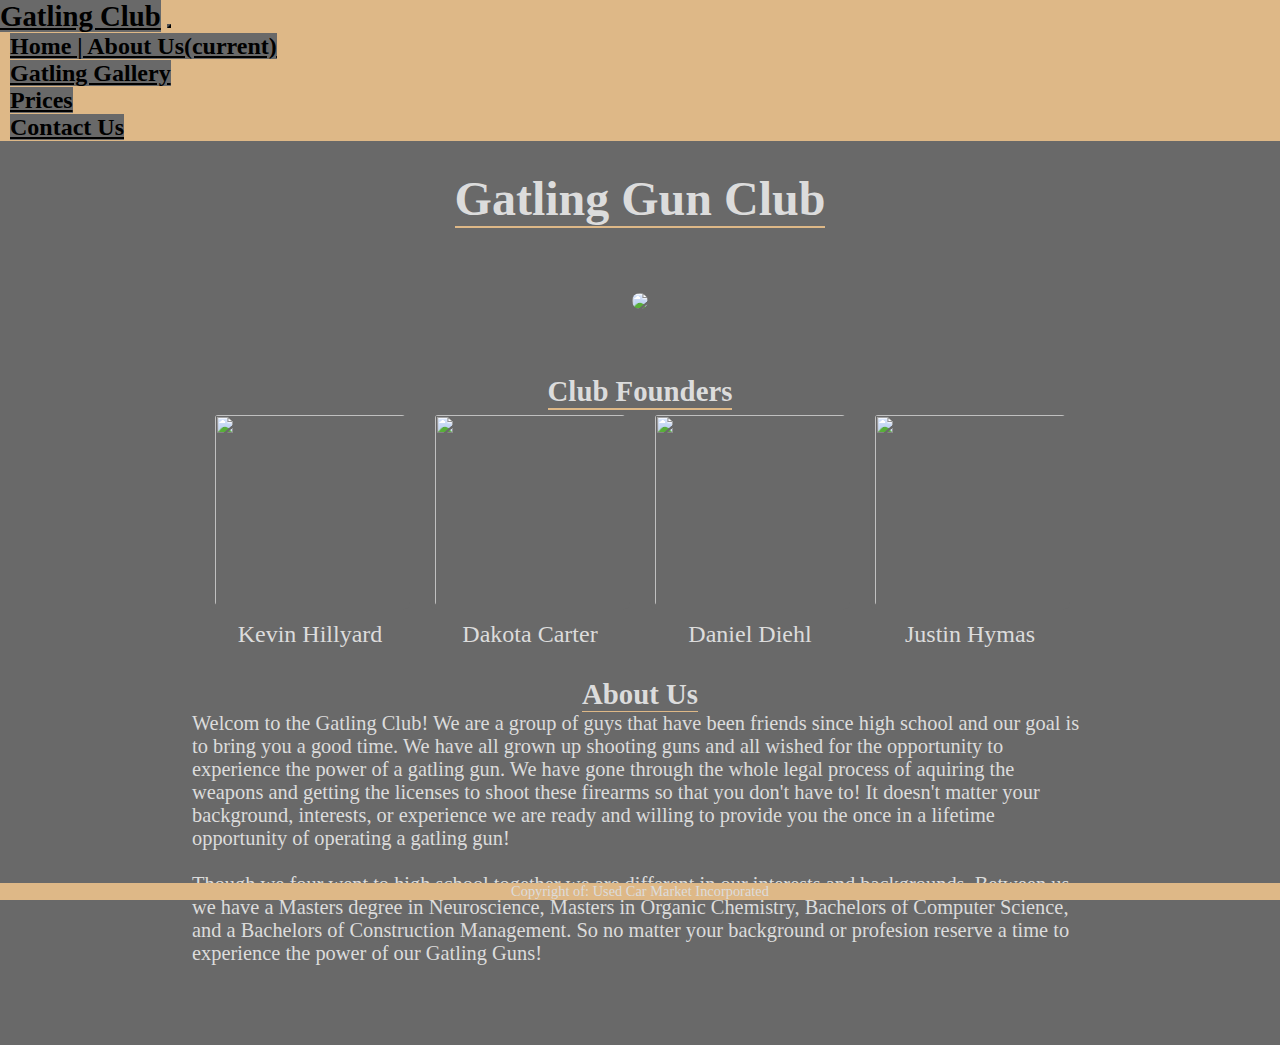
==== index.html @ b7dc155b "Add files via upload" ====
<!DOCTYPE html>
<html>

<head>
  <link rel="stylesheet" href="styles.css" />
  <link rel="stylesheet" href="https://stackpath.bootstrapcdn.com/bootstrap/4.1.3/css/bootstrap.min.css" integrity="sha384-MCw98/SFnGE8fJT3GXwEOngsV7Zt27NXFoaoApmYm81iuXoPkFOJwJ8ERdknLPMO" crossorigin="anonymous">
  <title>Gatling Gun Club</title>
</head>

<nav class="navbar navbar-light" style="background-color: #DEB887;">
  <a class="navbar-title" href="#">Gatling Club</a>
  <button class="navbar-toggler" type="button" data-toggle="collapse" data-target="#navbarNav" aria-controls="navbarNav" aria-expanded="false" aria-label="Toggle navigation">
    <span class="navbar-toggler-icon"></span>
  </button>
  <div class="collapse navbar-collapse" id="navbarNav">
    <ul class="navbar-nav">
      <li class="nav-item">
        <a class="nav-link" href="#">Home | About Us<span class="sr-only">(current)</span></a>
      </li>
      <li class="nav-item active">
        <a class="nav-link" href="pages/gatling-gallery.html">Gatling Gallery</a>
      </li>
      <li class="nav-item active">
        <a class="nav-link" href="pages/prices.html">Prices</a>
      </li>
<!--      <li class="nav-item active">
        <a class="nav-link" href="pages/reserve-time.html">Reserve a Time Slot</a>
      </li> -->
      <li class="nav-item active">
        <a class="nav-link" href="pages/contact-us.html">Contact Us</a>
      </li>
    </ul>
  </div>
</nav>

<body class ='content'>
  <div class='page'>
    <div class='header'>
      <h1>Gatling Gun Club</h1>
    </div>

    <div class='gif-picture-container'>
      <img src='pictures/gatling_gif.gif'/>
    </div>

    <div class='owners-container'>
      <h2>Club Founders</h2>
    </div>

    <div class='photo-grid-container'>
      <div class='photo-grid'>
        <div class='owner-photo-grid-item first-item'>
          <a class='owner-photo-link' target='_blank' href="pictures/Kevin-Hillyard-Owner.jpg">
            <img src='pictures/Kevin-Hillyard-Owner.jpg'/>
          </a>
          <p>Kevin Hillyard</p>
        </div>

        <div class='owner-photo-grid-item'>
          <a class='owner-photo-link' target="_blank" href='pictures/Dakota-Carter-Owner.jpg'>
            <img src='pictures/Dakota-Carter-Owner.jpg'/>
          </a>
          <p>Dakota Carter</p>
        </div>

        <div class='owner-photo-grid-item'>
          <a class='owner-photo-link' target='_blank' href='pictures/Daniel-Diehl-Owner.jpg'>
            <img src='pictures/Daniel-Diehl-Owner.jpg'/>
          </a>
          <p>Daniel Diehl</p>
        </div>

        <div class='owner-photo-grid-item last-item'>
          <a class='owner-photo-link' target='_blank' href='pictures/Justin-Hymas-Owner.jpg'>
            <img src='pictures/Justin-Hymas-Owner.jpg'/>
          </a>
          <p>Justin Hymas</p>
        </div>
      </div>
    </div>

    <div class='about-container'>
      <h2>About Us</h2>
      <p class='about-paragraph'>Welcom to the Gatling Club! We are a group of guys
        that have been friends since high school and our goal is to bring you a good time.
        We have all grown up shooting guns and all wished for the opportunity to experience the power of a gatling gun.
        We have gone through the whole legal process of aquiring the weapons and getting the licenses to shoot these firearms so that you
        don't have to! It doesn't matter your background, interests, or experience we are ready and willing to provide
        you the once in a lifetime opportunity of operating a gatling gun!<br><br>Though we four went to high school together
        we are different in our interests and backgrounds. Between us we have a Masters degree in Neuroscience, Masters in
        Organic Chemistry, Bachelors of Computer Science, and a Bachelors of Construction Management. So no matter your
        background or profesion reserve a time to experience the power of our Gatling Guns!</p>
    </div>

    <div class='footer'>
      <div class='footer-item'>
        <p>Copyright of: Used Car Market Incorporated</p>
      </div>
    </div>
  </div>

  <script src="https://code.jquery.com/jquery-3.3.1.slim.min.js" integrity="sha384-q8i/X+965DzO0rT7abK41JStQIAqVgRVzpbzo5smXKp4YfRvH+8abtTE1Pi6jizo" crossorigin="anonymous"></script>
  <script src="https://cdnjs.cloudflare.com/ajax/libs/popper.js/1.14.3/umd/popper.min.js" integrity="sha384-ZMP7rVo3mIykV+2+9J3UJ46jBk0WLaUAdn689aCwoqbBJiSnjAK/l8WvCWPIPm49" crossorigin="anonymous"></script>
  <script src="https://stackpath.bootstrapcdn.com/bootstrap/4.1.3/js/bootstrap.min.js" integrity="sha384-ChfqqxuZUCnJSK3+MXmPNIyE6ZbWh2IMqE241rYiqJxyMiZ6OW/JmZQ5stwEULTy" crossorigin="anonymous"></script>
</body>
</html>
---- styles.css ----
* {
  color: #000000;
  background-color: #696969;
  font-size: 24px;
  margin: 0;
  padding: 0;
  box-sizing: border-box;
}

.navbar-title {
  color: #000000 !important;
  font-family: "Garamond", serif !important;
  font-weight: bold  !important;
  font-size: 1.2em !important;
}

.navbar-toggler {
  background-color: #F8F8FF !important;
}

.navbar-collapse ul {
  background-color: #DEB887;
}

.navbar-collapse li {
  background-color: #DEB887;
  padding-left: 10px;
}

.navbar-collapse li:hover {
  background-color: #696969;
}

.nav-link {
  font-family: "Garamond", serif !important;
  font-weight: bold  !important;
}

.page {
  display: flex;
  flex-direction: column;
  justify-content: center;
  align-items: center;
  padding-bottom: 80px;
}

.header {
  display: flex;
  justify-content: center;
  padding-bottom: 50px;
  padding-top: 30px;
}

.header h1 {
  border-bottom: 2px solid #DEB887;
}

.price-header {
  display: flex;
  justify-content: center;
  padding-bottom: 50px;
  padding-top: 100px;
}

.price-header h1 {
  border-bottom: 2px solid #DEB887;
}

.owners-container {
  padding-top: 50px;
}

.owners-container h2 {
  border-bottom: 2px solid #DEB887;
}

.about-container {
  display: flex;
  flex-direction: column;
  align-items: center;
  justify-content: center;
  width: 70%;
  padding-top: 30px;
}

.about-container h2 {
  border-bottom: 1px solid #DEB887;
}

.about-paragraph {
  font-size: 85%;
}

.photo-grid-container {
  display: flex;
  justify-content: center;
}

.photo-grid {
  display: flex;
  justify-content: space-between;
  flex-wrap: wrap;
  align-items: center;
}

.owner-photo-grid-item {
  display: flex;
  flex-direction: column;
  justify-content: center;
  align-items: center;
  padding: 0 10px 0 10px;
}

.owner-photo-grid-item img {
  width: 200px;
  height: 200px;
}

.gallery-photo-grid {
  width: 75%;
  display: flex;
  justify-content: space-between;
  flex-wrap: wrap;
  align-items: center;
}

.gallery-photo-grid-item {
  display: flex;
  flex-direction: column;
  justify-content: center;
  align-items: center;
  padding: 20px 30px 30px 30px;
}

.gallery-photo-grid-item img {
  width: 500px;
  height: 500px;
  border-radius: 8px;
  padding: 5px;
}

.first-item {
  order: -1;
}

.last-item {
  order: 1;
}

.footer {
  display: flex;
  justify-content: center;
  align-items: center;
  width: 100vw;
  background-color: #DEB887;
  position: fixed;
  left: 0;
  bottom: 0;
  flex-direction: column;
}

.footer-item {
  display: flex;
  background-color: #DEB887;
  align-items: center;
  justify-content: center;
}

.footer-item p {
  color: #000000;
  background-color: #DEB887;
  font-size: 60%;
}

.owner-photo-link img {
  border-radius: 8px;
  padding: 5px;
  max-width: 300px;
  max-height: 300px;
}

.gif-picture-container {
  padding: 10px 0 10px 0;
}

.gif-picture-container img {
  border-radius: 8px;
}

.ammo-photo-container {
  display: flex;
  flex-direction: column;
  justify-content: center;
  align-items: center;
  padding-top: 100px;
}

.ammo-photo-container img {
  border-radius: 8px;
  padding: 5px;
}

.price-list {
  list-style-type: square;
}

.price-list-item {
  color: #DCDCDC !important;
  font-family: "Georgia", serif !important;
  font-size: 1.2em;
}

.payment-note {
  color: #DCDCDC !important;
  font-family: "Georgia", serif !important;
  font-weight: bold;
  font-size: 70%;
  padding-top: 100px;
}

.contact-container {
  display: flex;
  flex-direction: row;
  flex-wrap: wrap;
  align-items: flex-start;
  justify-content: space-around;
  width: 60%;
  padding-top: 30px;
  padding-bottom: 60px;
}

.emails-container,
.phone-container,
.social-media-container {
  display: flex;
  flex-direction: column;
  align-items: center;
  justify-content: center;
}

.emails,
.social-medias {
  display: flex;
  flex-direction: column;
  align-items: center;
  justify-content: center;
}

.contact-title {
  border-bottom: 1px solid #DEB887;
}

h1 {
  font-size: 2em;
  font-weight: bold;
  font-family: "Garamond", serif !important;
  color: #DCDCDC !important;
}

h2 {
  font-size: 1.2em;
  font-weight: bold;
  font-family: "Garamond", serif !important;
  color: #DCDCDC !important;
}

p {
  font-family: "Georgia", serif !important;
  color: #DCDCDC !important;
}

.gallery-photo-grid-item img:hover,
.owner-photo-link img:hover {
  box-shadow: 0 0 2px 1px #DEB887;
}
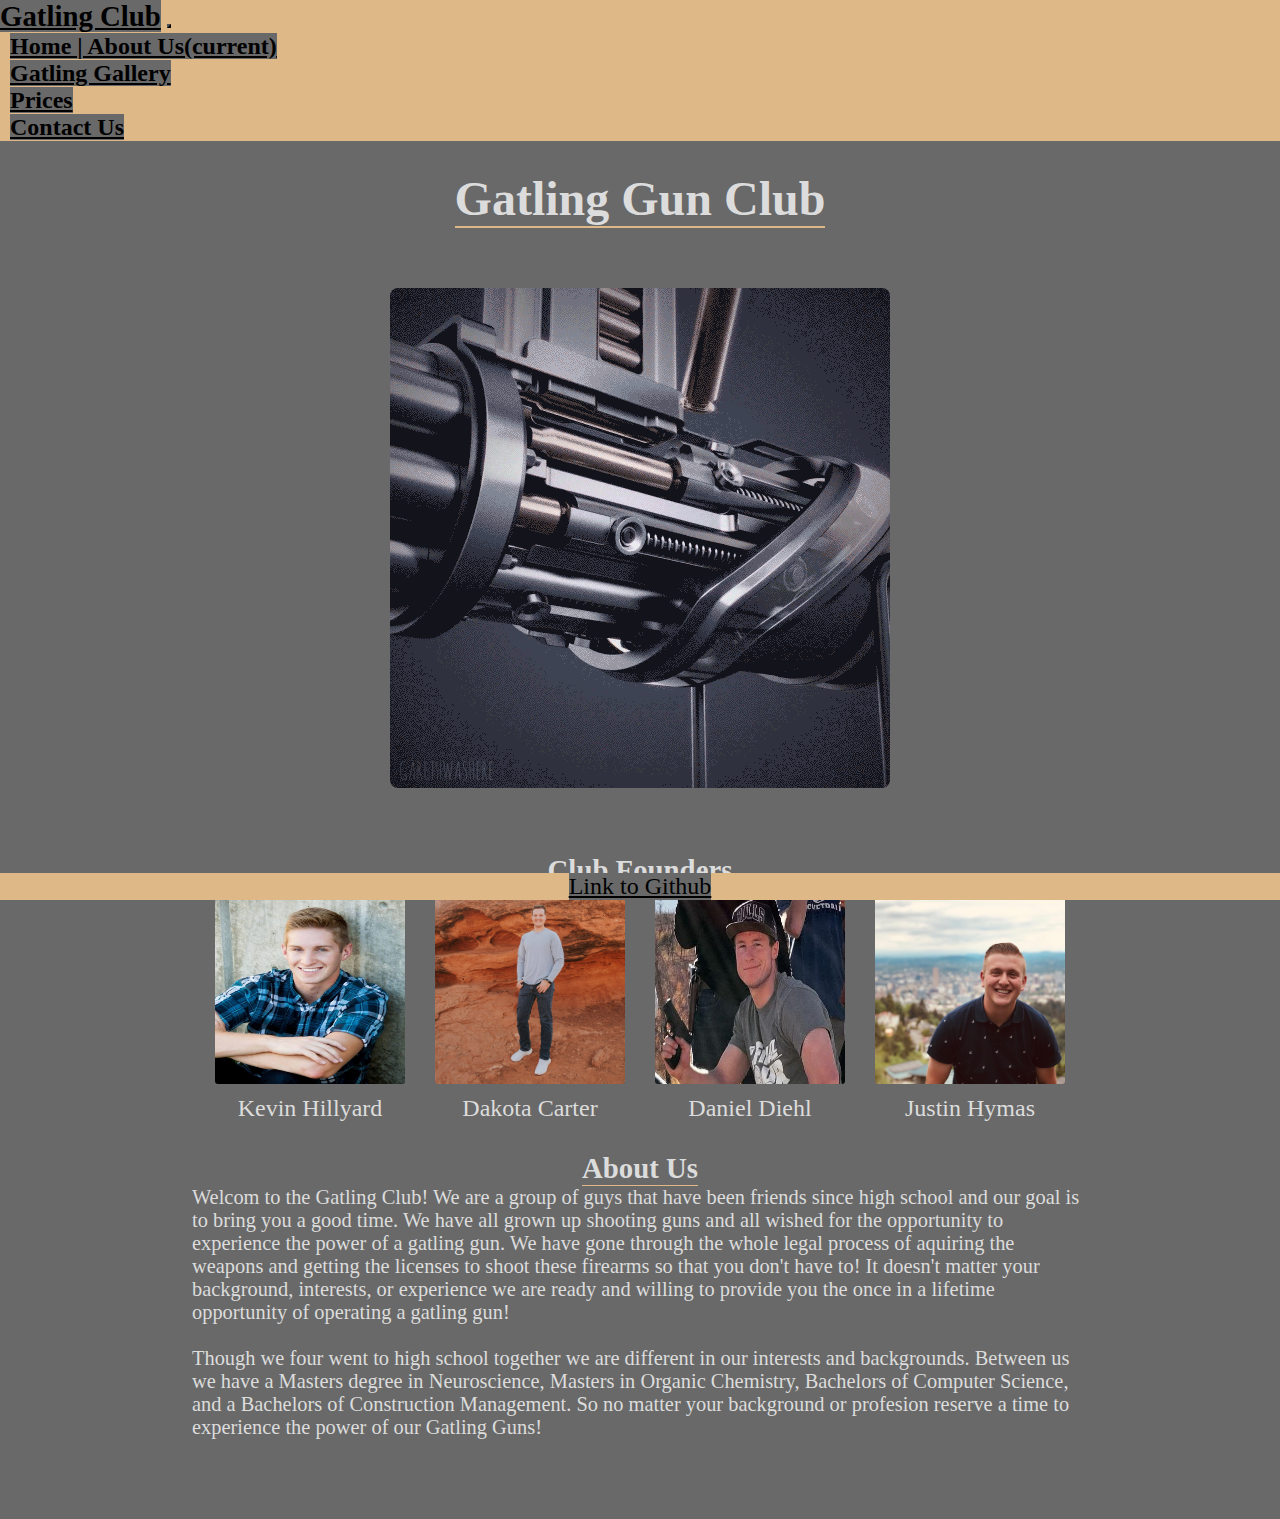
==== commit c7979e27: "Add files via upload" ====
--- a/index.html
+++ b/index.html
@@ -94,7 +94,7 @@
 
     <div class='footer'>
       <div class='footer-item'>
-        <p>Copyright of: Used Car Market Incorporated</p>
+        <a target='_blank' href='https://github.com/KevinHillyard/cs260_lab_2'>Link to Github</a>
       </div>
     </div>
   </div>
--- a/styles.css
+++ b/styles.css
@@ -273,3 +273,35 @@
 .owner-photo-link img:hover {
   box-shadow: 0 0 2px 1px #DEB887;
 }
+
+@media only screen and (max-width: 700px) {
+  .contact-container {
+    display: flex;
+    flex-direction: column;
+    align-items: center;
+    justify-content: space-around;
+    width: 60%;
+    padding-top: 30px;
+    padding-bottom: 60px;
+  }
+
+  .emails {
+    display: flex;
+    flex-direction: column;
+    align-items: center;
+    justify-content: center;
+    padding-bottom: 60px;
+  }
+
+  .photo-grid {
+    display: flex;
+    flex-direction: column;
+    justify-content: center;
+    align-items: center;
+  }
+
+  .gif-picture-container img {
+    border-radius: 8px;
+    max-width: 200px;
+  }
+}
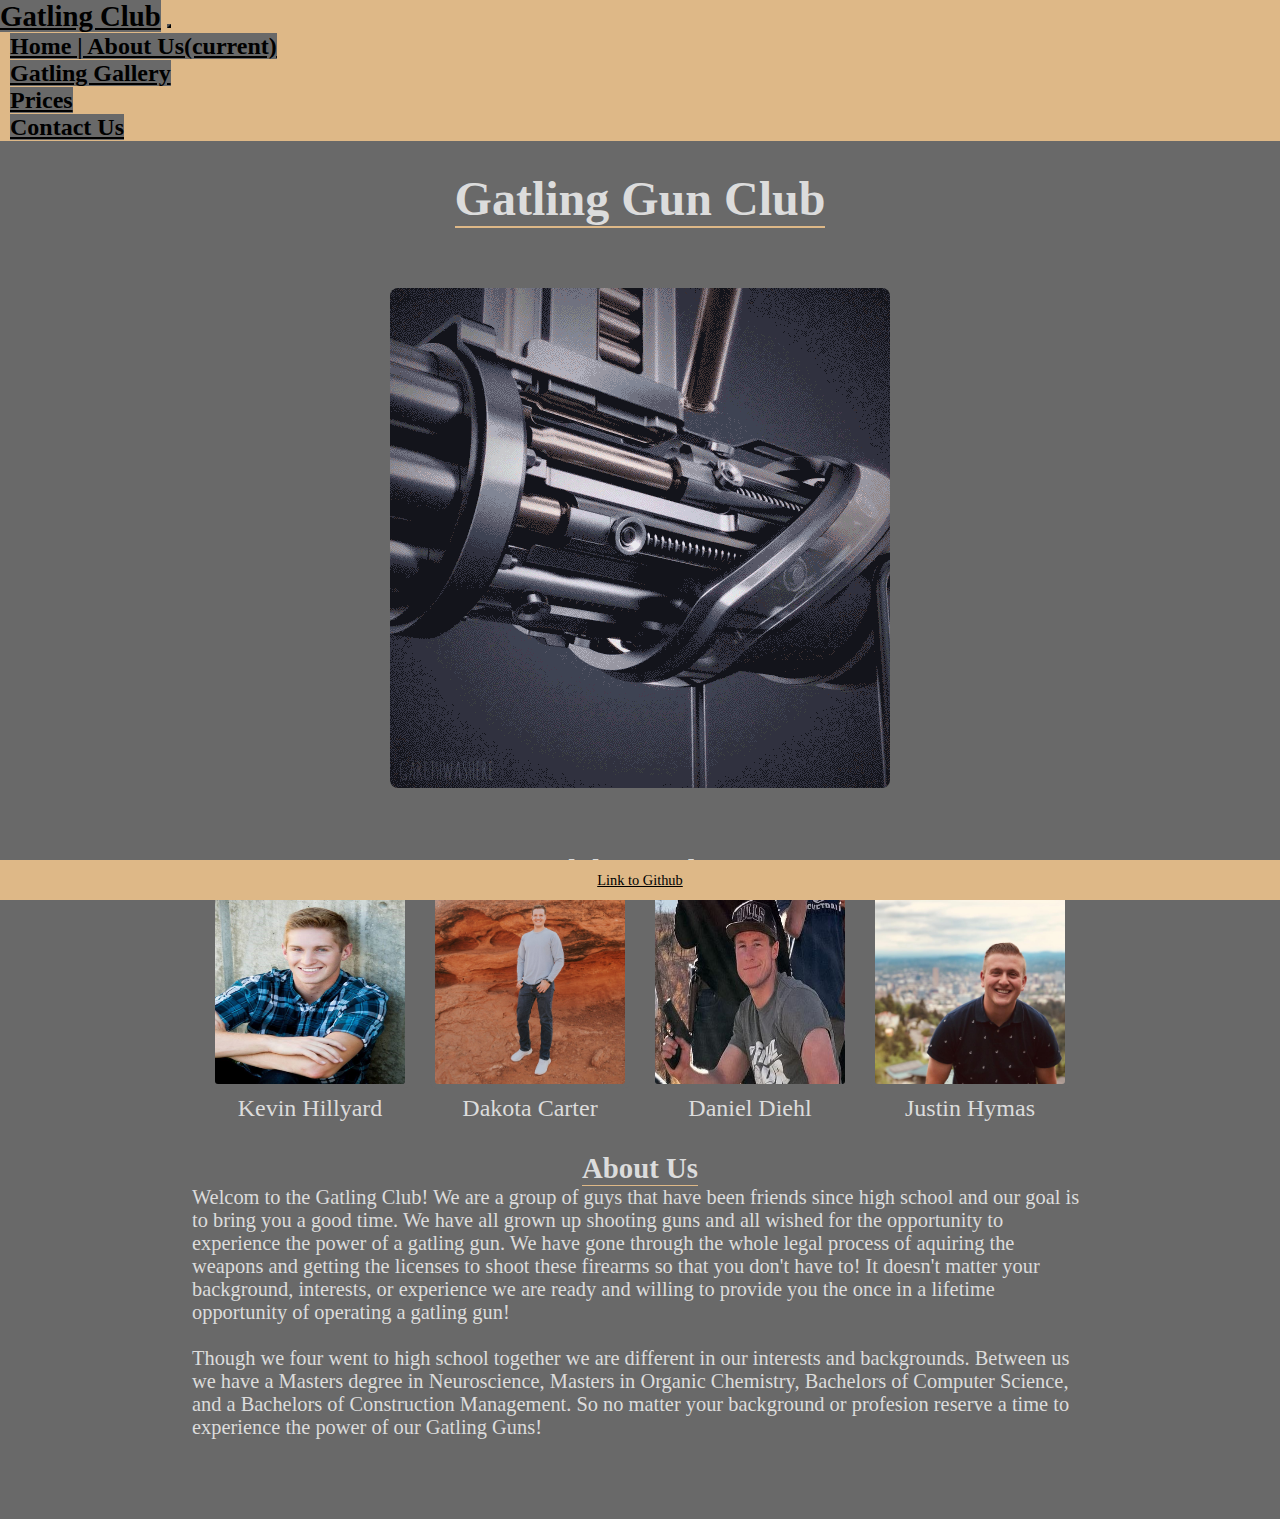
==== commit 434c249f: "Add files via upload" ====
--- a/index.html
+++ b/index.html
@@ -2,6 +2,7 @@
 <html>
 
 <head>
+  <meta name="viewport" content="width=device-width, initial-scale=1">
   <link rel="stylesheet" href="styles.css" />
   <link rel="stylesheet" href="https://stackpath.bootstrapcdn.com/bootstrap/4.1.3/css/bootstrap.min.css" integrity="sha384-MCw98/SFnGE8fJT3GXwEOngsV7Zt27NXFoaoApmYm81iuXoPkFOJwJ8ERdknLPMO" crossorigin="anonymous">
   <title>Gatling Gun Club</title>
--- a/styles.css
+++ b/styles.css
@@ -96,13 +96,6 @@
   justify-content: center;
 }
 
-.photo-grid {
-  display: flex;
-  justify-content: space-between;
-  flex-wrap: wrap;
-  align-items: center;
-}
-
 .owner-photo-grid-item {
   display: flex;
   flex-direction: column;
@@ -152,6 +145,7 @@
   justify-content: center;
   align-items: center;
   width: 100vw;
+  height: 40px;
   background-color: #DEB887;
   position: fixed;
   left: 0;
@@ -166,7 +160,7 @@
   justify-content: center;
 }
 
-.footer-item p {
+.footer-item a {
   color: #000000;
   background-color: #DEB887;
   font-size: 60%;
@@ -183,10 +177,6 @@
   padding: 10px 0 10px 0;
 }
 
-.gif-picture-container img {
-  border-radius: 8px;
-}
-
 .ammo-photo-container {
   display: flex;
   flex-direction: column;
@@ -218,17 +208,6 @@
   padding-top: 100px;
 }
 
-.contact-container {
-  display: flex;
-  flex-direction: row;
-  flex-wrap: wrap;
-  align-items: flex-start;
-  justify-content: space-around;
-  width: 60%;
-  padding-top: 30px;
-  padding-bottom: 60px;
-}
-
 .emails-container,
 .phone-container,
 .social-media-container {
@@ -238,7 +217,6 @@
   justify-content: center;
 }
 
-.emails,
 .social-medias {
   display: flex;
   flex-direction: column;
@@ -274,7 +252,7 @@
   box-shadow: 0 0 2px 1px #DEB887;
 }
 
-@media only screen and (max-width: 700px) {
+@media only screen and (max-width: 767px) {
   .contact-container {
     display: flex;
     flex-direction: column;
@@ -305,3 +283,34 @@
     max-width: 200px;
   }
 }
+
+@media only screen and (min-width: 768px) {
+  .contact-container {
+    display: flex;
+    flex-direction: row;
+    flex-wrap: wrap;
+    align-items: flex-start;
+    justify-content: space-around;
+    width: 60%;
+    padding-top: 30px;
+    padding-bottom: 60px;
+  }
+
+  .emails {
+    display: flex;
+    flex-direction: column;
+    align-items: center;
+    justify-content: center;
+  }
+
+  .photo-grid {
+    display: flex;
+    justify-content: space-between;
+    flex-wrap: wrap;
+    align-items: center;
+  }
+
+  .gif-picture-container img {
+    border-radius: 8px;
+  }
+}
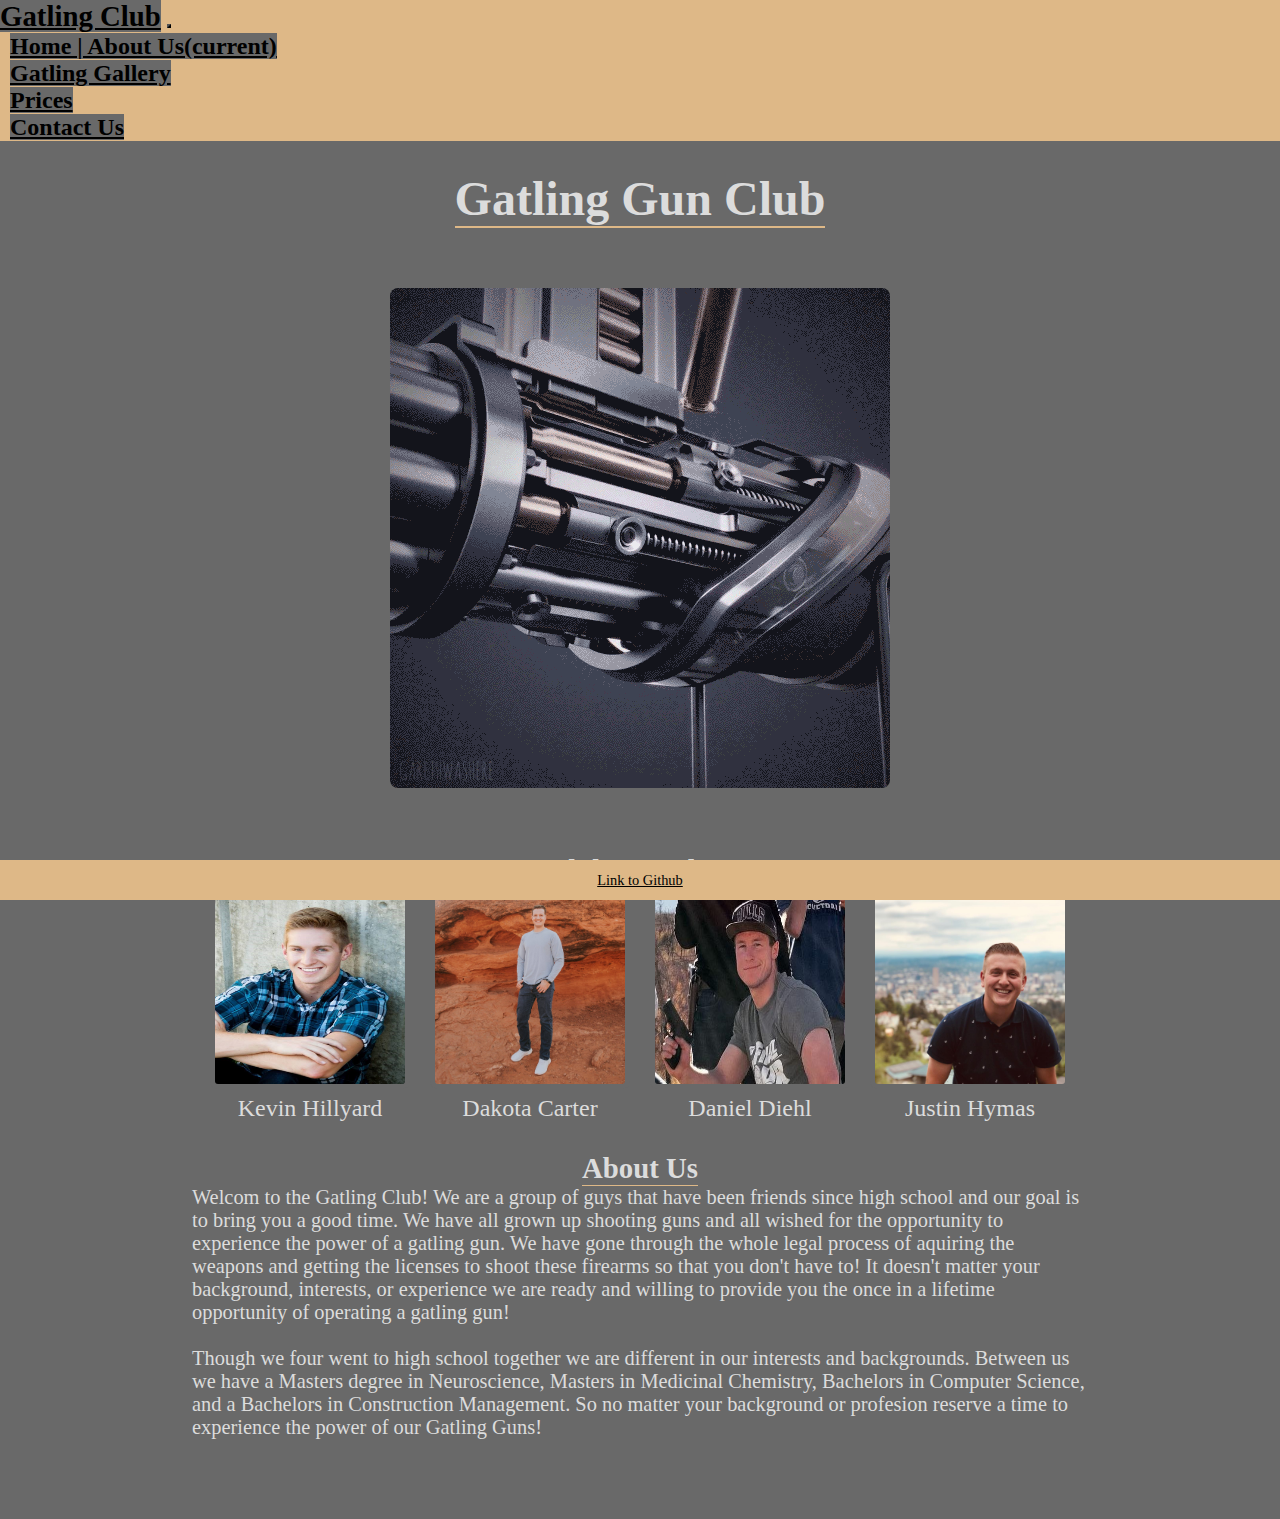
==== commit 8df3d164: "Add files via upload" ====
--- a/index.html
+++ b/index.html
@@ -37,7 +37,7 @@
 <body class ='content'>
   <div class='page'>
     <div class='header'>
-      <h1>Gatling Gun Club</h1>
+      <h1>Gatling Gun</h1><h1>&nbsp;Club</h1>
     </div>
 
     <div class='gif-picture-container'>
@@ -88,8 +88,8 @@
         We have gone through the whole legal process of aquiring the weapons and getting the licenses to shoot these firearms so that you
         don't have to! It doesn't matter your background, interests, or experience we are ready and willing to provide
         you the once in a lifetime opportunity of operating a gatling gun!<br><br>Though we four went to high school together
-        we are different in our interests and backgrounds. Between us we have a Masters degree in Neuroscience, Masters in
-        Organic Chemistry, Bachelors of Computer Science, and a Bachelors of Construction Management. So no matter your
+        we are different in our interests and backgrounds. Between us we have a Masters degree in Neuroscience, Masters in Medicinal Chemistry,
+        Bachelors in Computer Science, and a Bachelors in Construction Management. So no matter your
         background or profesion reserve a time to experience the power of our Gatling Guns!</p>
     </div>
 
--- a/styles.css
+++ b/styles.css
@@ -46,9 +46,13 @@
 
 .header {
   display: flex;
-  justify-content: center;
+  justify-content: space-around;
+  align-items: center;
+  flex-wrap: wrap;
   padding-bottom: 50px;
   padding-top: 30px;
+  padding-left: 10px;
+  padding-right: 10px;
 }
 
 .header h1 {
@@ -59,7 +63,7 @@
   display: flex;
   justify-content: center;
   padding-bottom: 50px;
-  padding-top: 100px;
+  padding-top: 50px;
 }
 
 .price-header h1 {
@@ -107,29 +111,6 @@
 .owner-photo-grid-item img {
   width: 200px;
   height: 200px;
-}
-
-.gallery-photo-grid {
-  width: 75%;
-  display: flex;
-  justify-content: space-between;
-  flex-wrap: wrap;
-  align-items: center;
-}
-
-.gallery-photo-grid-item {
-  display: flex;
-  flex-direction: column;
-  justify-content: center;
-  align-items: center;
-  padding: 20px 30px 30px 30px;
-}
-
-.gallery-photo-grid-item img {
-  width: 500px;
-  height: 500px;
-  border-radius: 8px;
-  padding: 5px;
 }
 
 .first-item {
@@ -177,23 +158,15 @@
   padding: 10px 0 10px 0;
 }
 
-.ammo-photo-container {
-  display: flex;
-  flex-direction: column;
-  justify-content: center;
-  align-items: center;
-  padding-top: 100px;
-}
-
-.ammo-photo-container img {
-  border-radius: 8px;
-  padding: 5px;
-}
-
 .price-list {
   list-style-type: square;
 }
 
+.price-list-container {
+  display: flex;
+  justify-content: center;
+  width: 50%;
+}
 .price-list-item {
   color: #DCDCDC !important;
   font-family: "Georgia", serif !important;
@@ -205,12 +178,11 @@
   font-family: "Georgia", serif !important;
   font-weight: bold;
   font-size: 70%;
-  padding-top: 100px;
+  padding: 100px 50px 0 50px;
 }
 
 .emails-container,
-.phone-container,
-.social-media-container {
+.phone-container {
   display: flex;
   flex-direction: column;
   align-items: center;
@@ -222,6 +194,7 @@
   flex-direction: column;
   align-items: center;
   justify-content: center;
+  width: 60%;
 }
 
 .contact-title {
@@ -263,6 +236,13 @@
     padding-bottom: 60px;
   }
 
+  .social-media-container {
+    display: flex;
+    flex-direction: column;
+    align-items: center;
+    justify-content: center;
+  }
+
   .emails {
     display: flex;
     flex-direction: column;
@@ -282,6 +262,44 @@
     border-radius: 8px;
     max-width: 200px;
   }
+
+  .gallery-photo-grid {
+    width: 80%;
+    display: flex;
+    justify-content: center;
+    flex-wrap: wrap;
+    align-items: center;
+  }
+
+  .gallery-photo-grid-item {
+    display: flex;
+    flex-direction: column;
+    justify-content: center;
+    align-items: center;
+    padding: 5px 15px 15px 15px;
+  }
+
+  .gallery-photo-grid-item img {
+    max-width: 200px;
+    max-height: 200px;
+    border-radius: 8px;
+    padding: 5px;
+  }
+
+  .ammo-photo-container {
+    display: flex;
+    flex-direction: column;
+    justify-content: center;
+    align-items: center;
+    padding-top: 40px;
+  }
+
+  .ammo-photo-container img {
+    border-radius: 8px;
+    padding: 5px;
+    max-width: 300px;
+  }
+
 }
 
 @media only screen and (min-width: 768px) {
@@ -290,12 +308,19 @@
     flex-direction: row;
     flex-wrap: wrap;
     align-items: flex-start;
-    justify-content: space-around;
+    justify-content: space-between;
     width: 60%;
     padding-top: 30px;
     padding-bottom: 60px;
   }
 
+  .social-media-container {
+    display: flex;
+    flex-direction: column;
+    align-items: center;
+    justify-content: center;
+  }
+
   .emails {
     display: flex;
     flex-direction: column;
@@ -313,4 +338,40 @@
   .gif-picture-container img {
     border-radius: 8px;
   }
-}
+
+  .gallery-photo-grid {
+    width: 75%;
+    display: flex;
+    justify-content: space-between;
+    flex-wrap: wrap;
+    align-items: center;
+  }
+
+  .gallery-photo-grid-item {
+    display: flex;
+    flex-direction: column;
+    justify-content: center;
+    align-items: center;
+    padding: 20px 30px 30px 30px;
+  }
+
+  .gallery-photo-grid-item img {
+    width: 500px;
+    height: 500px;
+    border-radius: 8px;
+    padding: 5px;
+  }
+
+  .ammo-photo-container {
+    display: flex;
+    flex-direction: column;
+    justify-content: center;
+    align-items: center;
+    padding-top: 100px;
+  }
+
+  .ammo-photo-container img {
+    border-radius: 8px;
+    padding: 5px;
+  }
+}
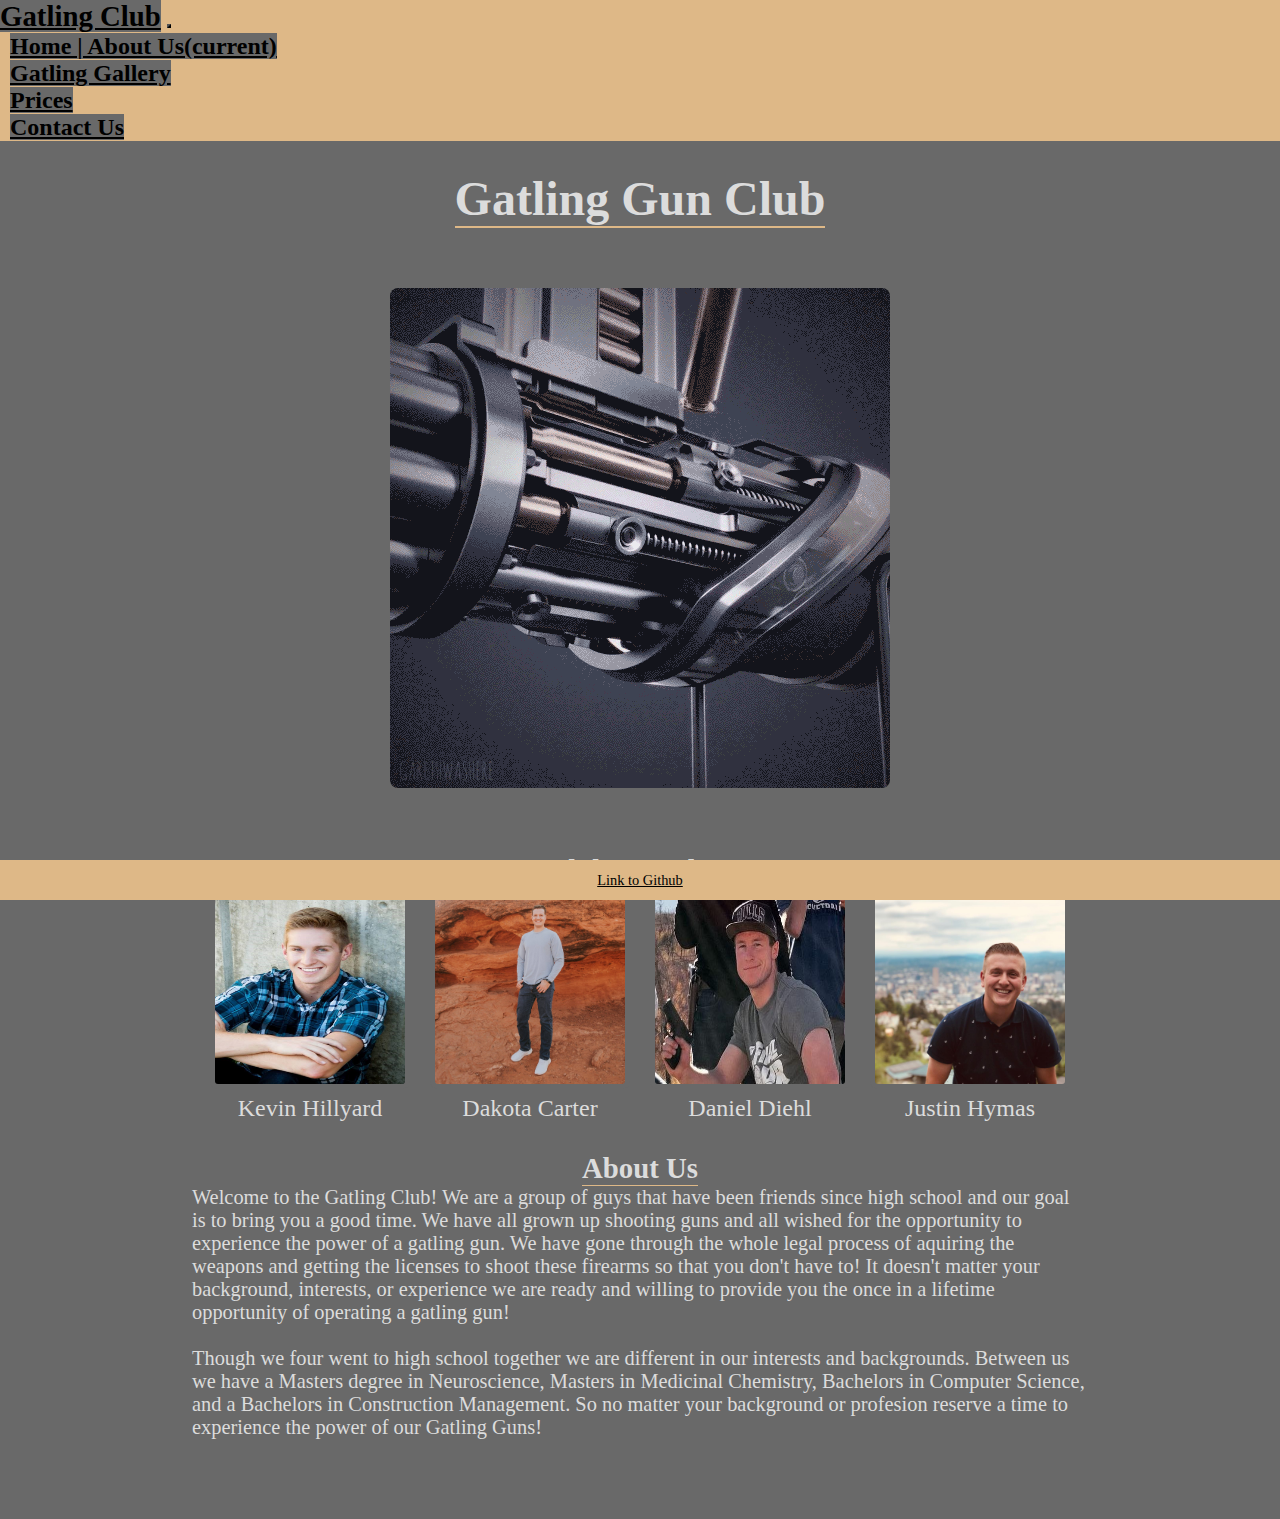
==== commit 7beca2b2: "Update index.html" ====
--- a/index.html
+++ b/index.html
@@ -82,7 +82,7 @@
 
     <div class='about-container'>
       <h2>About Us</h2>
-      <p class='about-paragraph'>Welcom to the Gatling Club! We are a group of guys
+      <p class='about-paragraph'>Welcome to the Gatling Club! We are a group of guys
         that have been friends since high school and our goal is to bring you a good time.
         We have all grown up shooting guns and all wished for the opportunity to experience the power of a gatling gun.
         We have gone through the whole legal process of aquiring the weapons and getting the licenses to shoot these firearms so that you
